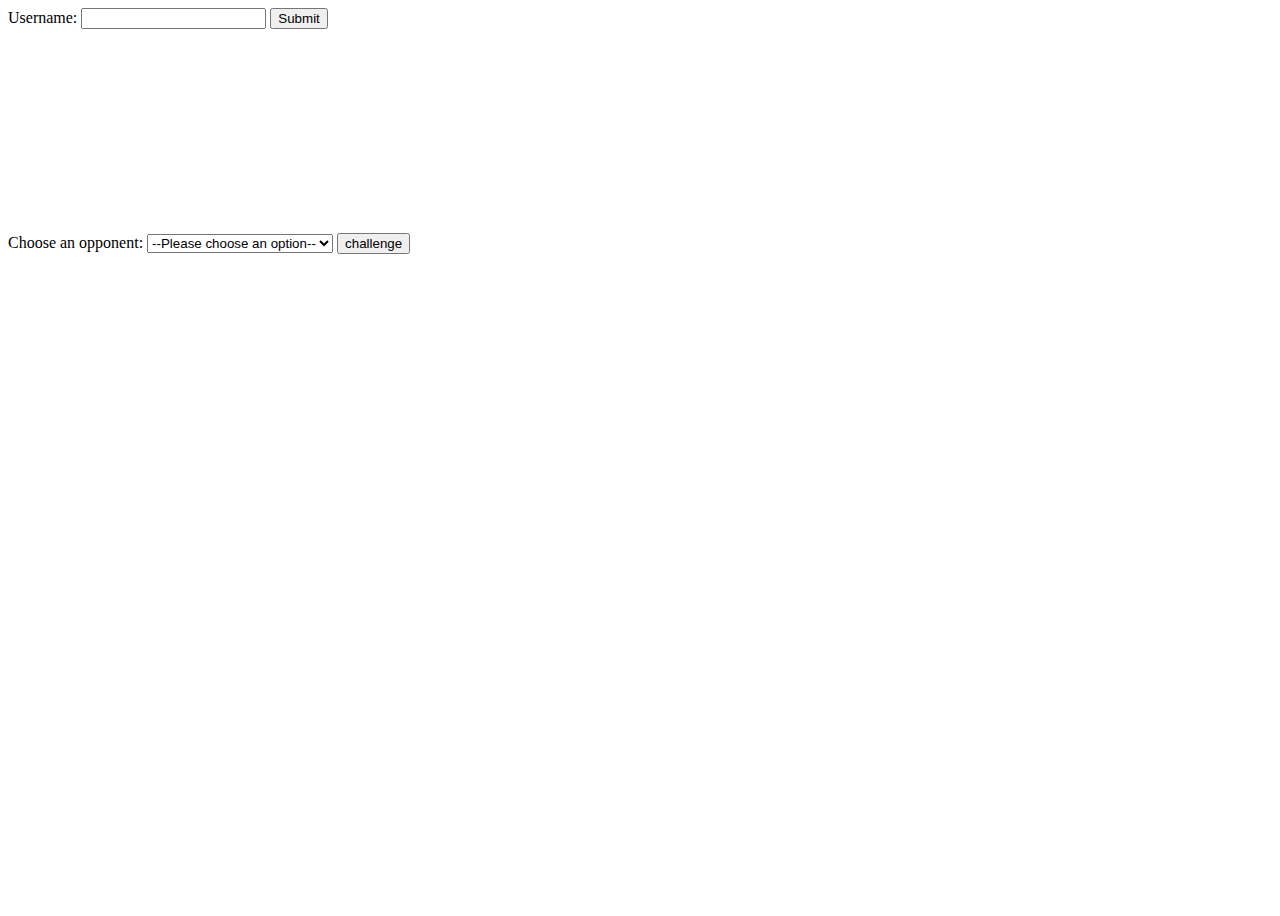
==== Checkers_Webpage/index.html @ fa0e2fe0 "first commit" ====
<!doctype html>
<html>
<head>
<title>Our Funky HTML Page</title>
<meta name="description" content="Our first page">
<meta name="keywords" content="html tutorial template">
</head>
<body>


<div style='width:100vw;height:100vh;display:flex;justify-content-center'> 
	

<div style="width:35vw;height:25vh" id="game_lobby">
<div style='width:30vw;height:25vh' id="username_input">
	<label for="username">Username:</label>
	<input type="text" id="username" name="username">
	<input type="button" value="Submit" id='send_button'>
	</div>
<label for="challenge">Choose an opponent:</label>

<select name="challenge" id="challenge-select">
    <option value="">--Please choose an option--</option>
   
</select>
<input type="button" value="challenge" id="challenge_button">

</div>
<div id="board"> 
</div>

<div id="selected"></div>
</div>



<script src="SocketLogic.js"></script>

</body>

</html>
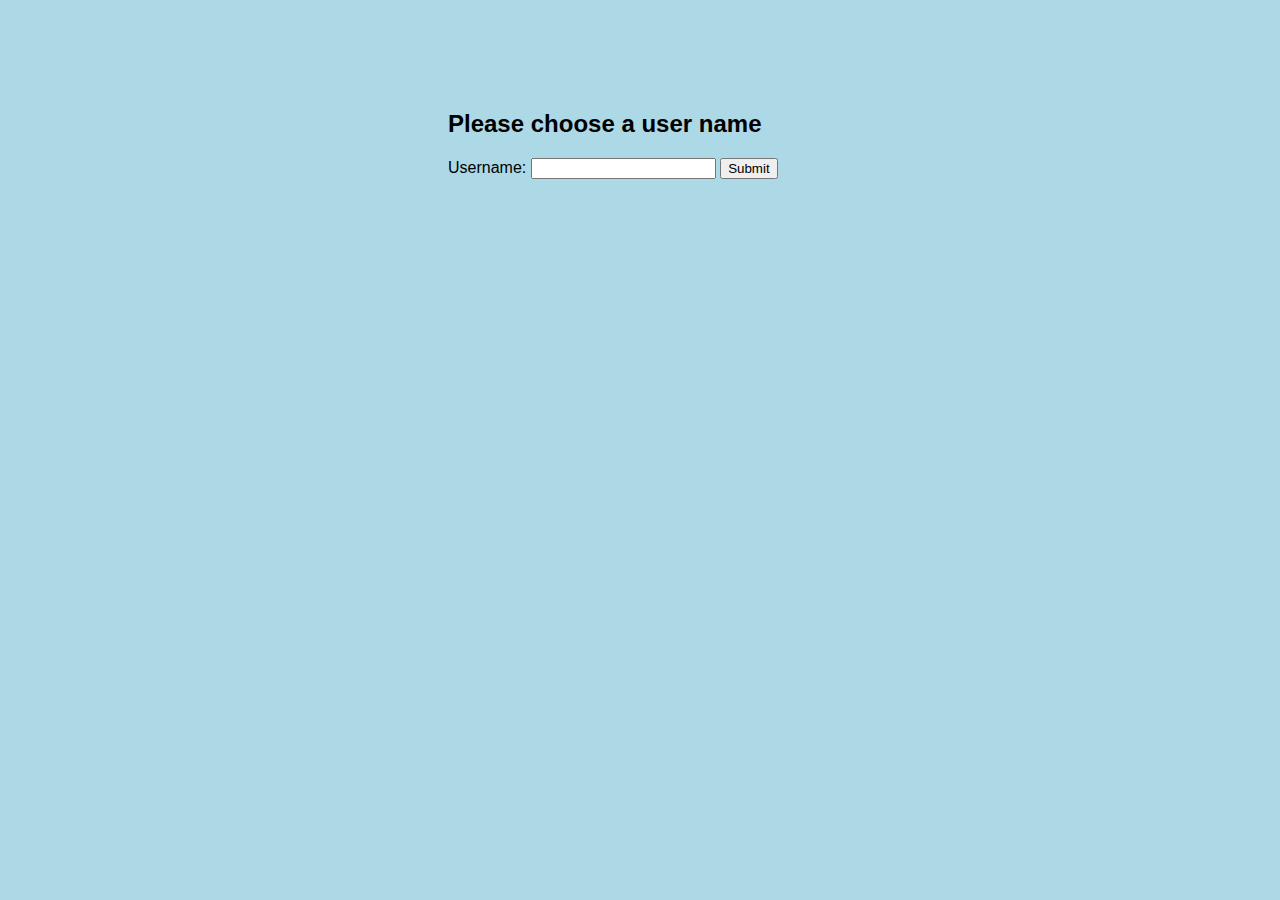
==== commit 36cd8946: "Fronted style update" ====
--- a/Checkers_Webpage/index.html
+++ b/Checkers_Webpage/index.html
@@ -2,21 +2,26 @@
 <html>
 <head>
 <title>Our Funky HTML Page</title>
+<link rel="stylesheet" href="checkers_stylesheet.css">
 <meta name="description" content="Our first page">
 <meta name="keywords" content="html tutorial template">
+
 </head>
 <body>
 
 
-<div style='width:100vw;height:100vh;display:flex;justify-content-center'> 
+<div id='page_container' > 
 	
 
-<div style="width:35vw;height:25vh" id="game_lobby">
-<div style='width:30vw;height:25vh' id="username_input">
+<div id="game_lobby">
+<div id="username_input">
+	<h2>Please choose a user name</h2>
 	<label for="username">Username:</label>
 	<input type="text" id="username" name="username">
 	<input type="button" value="Submit" id='send_button'>
 	</div>
+<div id="challenge_selection" style="display:none">
+<h2>Select an opponent (don't pick yourself)</h2>
 <label for="challenge">Choose an opponent:</label>
 
 <select name="challenge" id="challenge-select">
@@ -24,9 +29,9 @@
    
 </select>
 <input type="button" value="challenge" id="challenge_button">
-
 </div>
-<div id="board"> 
+</div>
+<div id="board_container"> 
 </div>
 
 <div id="selected"></div>
--- a/Checkers_Webpage/checkers_stylesheet.css
+++ b/Checkers_Webpage/checkers_stylesheet.css
@@ -0,0 +1,54 @@
+body {
+    margin:0;
+    padding-top:10vh;
+    width:100vw;
+    height:90vh;
+    background-color:lightblue;
+    font-family:'Gill Sans', 'Gill Sans MT', Calibri, 'Trebuchet MS', sans-serif
+}
+
+#page_container {
+    width:100%;
+    height:100%;
+    display:flex;
+    justify-content:center;
+}
+
+#game_lobby {
+    width:35vw;
+    height:25vh;
+    display: flex;
+    justify-content: center;
+}
+
+#username_input {
+    width:30vw;
+    height:15vh;
+
+}
+
+#board_container {
+    width:100%;
+    height:100%;
+    display:none;
+    justify-content:center;
+}
+
+#challenge_selection {
+    display: none;
+}
+
+
+.row {
+    display:flex;
+    border: 2px solid black;
+    width:100%;
+    height:12.5%;
+}
+
+.column {
+    border:2px solid black;
+    width:12.5%;
+	height:100%;
+	zIndex:5;
+}